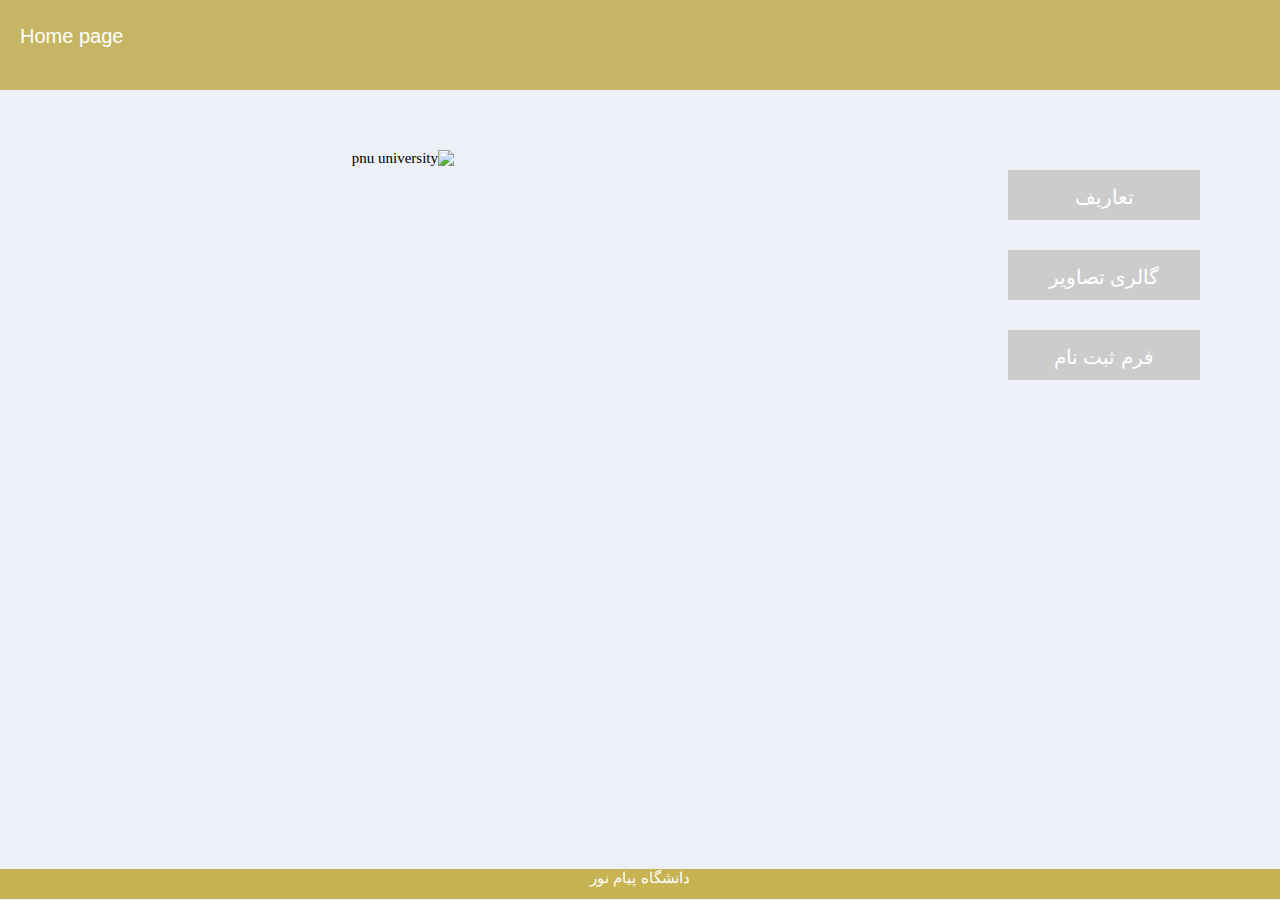
==== index.html @ 865b68e1 "Add files via upload" ====
<!DOCTYPE html>

 <head>
     <meta charset="UTF-8">
     <meta name="viewport" content="width=device-width, initial-scale=1.0">
     <title>زینب ایزدی دخرآبادی 950271140</title>
     <link rel="stylesheet" href="style.css">
 </head>

  <body>
     <header>Home page</header>
      <main style="direction: rtl;">
            <div class="buttons">
        
             <button class="button button1"><a href="definitions.html"> تعاریف </a> </button><br>
             <button class="button button2"><a href="gallery.html">گالری تصاویر </a></button><br>
             <button class="button button3"><a href="form.html">  فرم ثبت نام </a></button>
            </div>

    
          <div class="logo">
              <img src="/project/img/pnu.jpg" alt="pnu university">
          </div>



    
        </main>
     <footer> <a href="http://pnu.ac.ir/portal/home/" title="www.pnu.ac.ir"> دانشگاه پیام نور </a></footer>
  </body>
</html>
---- style.css ----
/* ----- START BASE STYLE ----- */

html {
    height: 100%;
}

body {
    
    position: relative;
    min-height: 100%;
    background-color: #edf0f7;
}

html *, body * {
    margin: 0px;
    padding: 0px;
    direction: rtl;
}

/* ----- START BASE TAG STYLE ----- */

header {
    font-size: 20px;
    direction:ltr;
    height:40px;
    background-color:#c5b565 ;
    color: white;
    font-family:Arial, Helvetica, sans-serif; 
    text-align: left;
    padding-top: 25px;
    padding-bottom: 25px;
    padding-left: 20px;
    
}

main {
    
    font-size: 15px;
    padding-bottom: 200px;
    
}
footer{
    min-height: 30px;
    position: absolute;
    background-color:#c7b352 ;
    font-size: 15px;
    text-align: center;
    right: 0;
    bottom: 1px;
    left: 0;
   
}
div.buttons ,div.logo {
    float: right;
}

/* -----  START LOGO STYLE  -----*/

div.logo{
    width:30%;
    float: left;
    height:30px;
    padding-top:60px;
    padding-left:70px ;

}
/*  ----- START BUTTONS STYLE ---- */

div.buttons{
    width:50%
}

 button{
    width:30%;
    height:50px ;
    border: none;
    color: white;
    padding: 15px 32px;
    text-align: center;
    text-decoration: none;
    display: inline-block;
    font-size: 20px;
    margin: 15px 80px 15px 10px;
    cursor: pointer;
    font-family:Arial, Helvetica, sans-serif; 
 }  
 .button1{
     margin-top: 80px;
     background-color:#cccccc ;
 } 
 .button2{
    background-color: #cccccc;

 }
 .button3{
    background-color:#cccccc;
 }
 .button4{
     width:15%;
     background-color:#c7b352 ;
     text-align: center;
     margin: 40px 40px 40px 50px;
     float: left;
 }
.button5{
    width: 15%;
    background-color: #54af4c;
    padding: 15px 32px;
    text-align: center;
    font-size: 20px;
    margin: 40px 40px 40px 50px;

}
 /*  -----  START LINK STYLE  ----- */
 a{
    text-decoration:none;
    color:white;
    font-family:Arial, Helvetica, sans-serif; 
 }

 /* ---- START GALLERY STYLE ---- */
 div.photo {

  padding-top: 50px;
  padding-right:50px;
  padding-bottom: 50px;
  margin:50px 80px 80px 80px 
  
 }
 /*  ----START FORM STYLE ---- */

 div.form{
     font-size: 20px;
     font-family: Arial, Helvetica, sans-serif;
     text-align: right;
 }
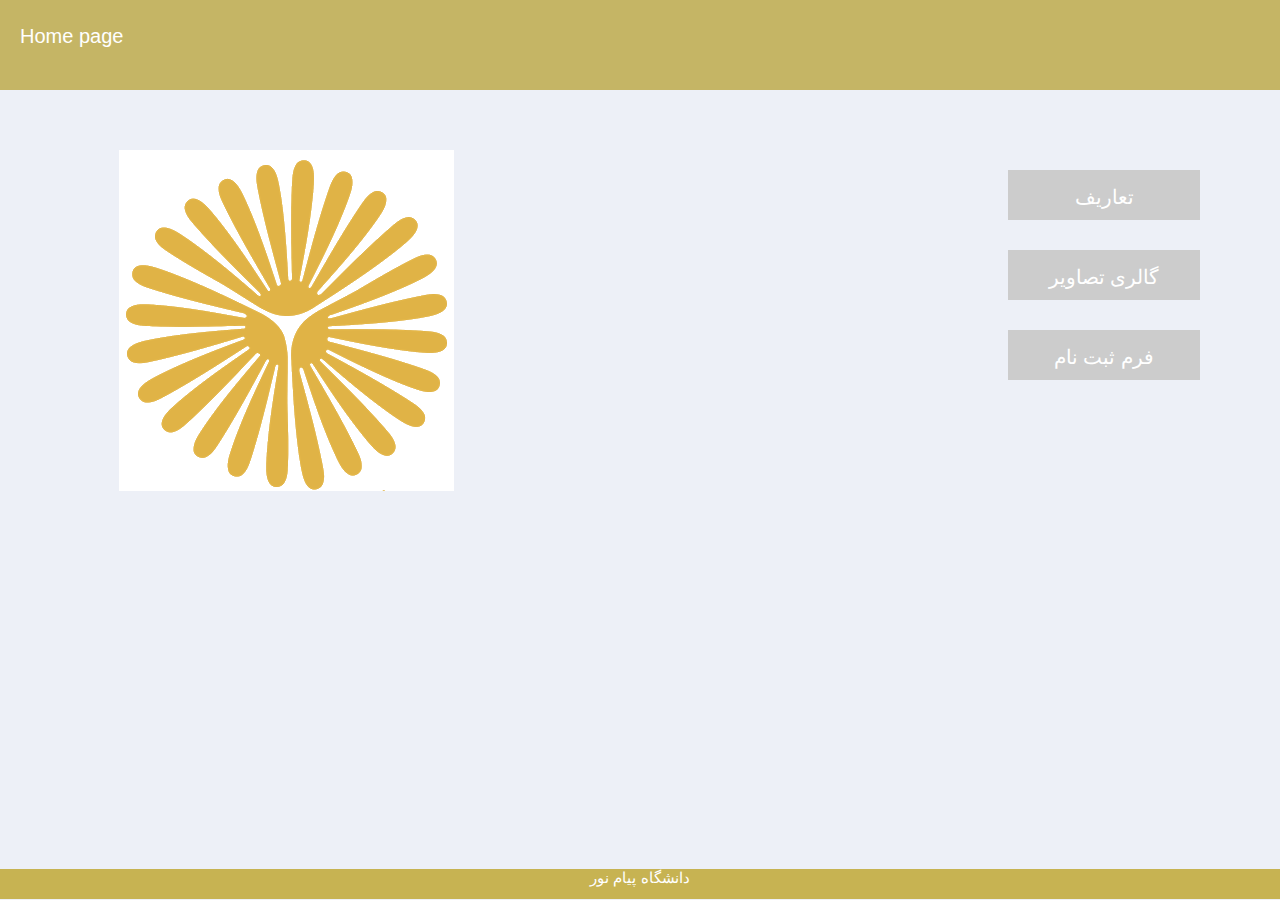
==== commit 0685368a: "Update index.html" ====
--- a/index.html
+++ b/index.html
@@ -19,7 +19,7 @@
 
     
           <div class="logo">
-              <img src="/project/img/pnu.jpg" alt="pnu university">
+              <img src="img/pnu.jpg" alt="pnu university">
           </div>
 
 
@@ -28,4 +28,4 @@
         </main>
      <footer> <a href="http://pnu.ac.ir/portal/home/" title="www.pnu.ac.ir"> دانشگاه پیام نور </a></footer>
   </body>
-</html>+</html>
